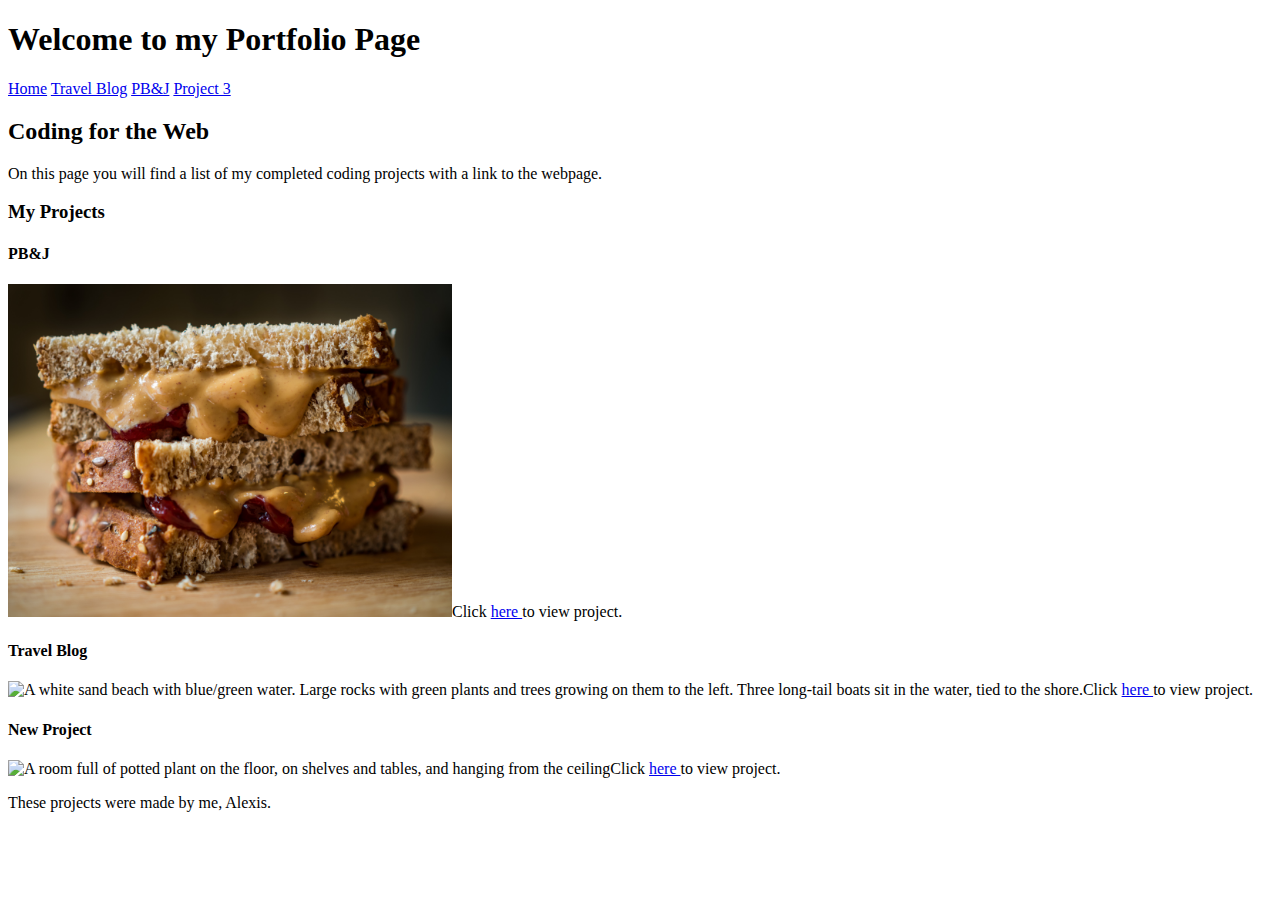
==== index.html @ 9c58b2e0 "final code" ====
<!DOCTYPE html>
<html lang="en">
  <head>
    <meta charset="utf-8">
    <title>Portfolio Directory</title>
  </head>
  <body>
    <header>
      <h1>Welcome to my Portfolio Page</h1>
      <nav>
        <a href="#">Home</a>
        <a href="travel.html">Travel Blog</a>
        <a href="#">PB&J</a>
        <a href="#">Project 3</a>
      </nav>
    </header>
    <section>
      <h2>Coding for the Web</h2>
      <p>On this page you will find a list of my completed coding projects
         with a link to the webpage.</p>

      <article class="">
        <h3>My Projects</h3>

        <h4>PB&J</h4>
        <p><img src="pbj.jpeg" alt="A peanut butter and jelly sandwhich, with
          one half of the sandwhich stacked on the other. Peanut butter and jelly
          is dripping out of bread." width="444" height="333">Click
          <a href="https://github.com/alexis-white/semantic-elements/blob/master/index.html">here
          </a>to view project.</p>

        <h4>Travel Blog</h4>
        <p><img src="thaibeach.jpeg" alt="A white sand beach with blue/green
          water. Large rocks with green plants and trees growing on them to the
          left. Three long-tail boats sit in the water, tied to the shore."
          width="444" height="333">Click <a href="travel.html">here </a>to view project.</p>

        <h4>New Project</h4>
        <p><img src="plantshop.jpeg" alt="A room full of potted plant on the
          floor, on shelves and tables, and hanging from the ceiling"
          width="444" height="333">Click <a href="#">here </a>to view project.</p>
      </article>

    </section>

    <footer>These projects were made by me, Alexis.</footer>


  </body>
</html>
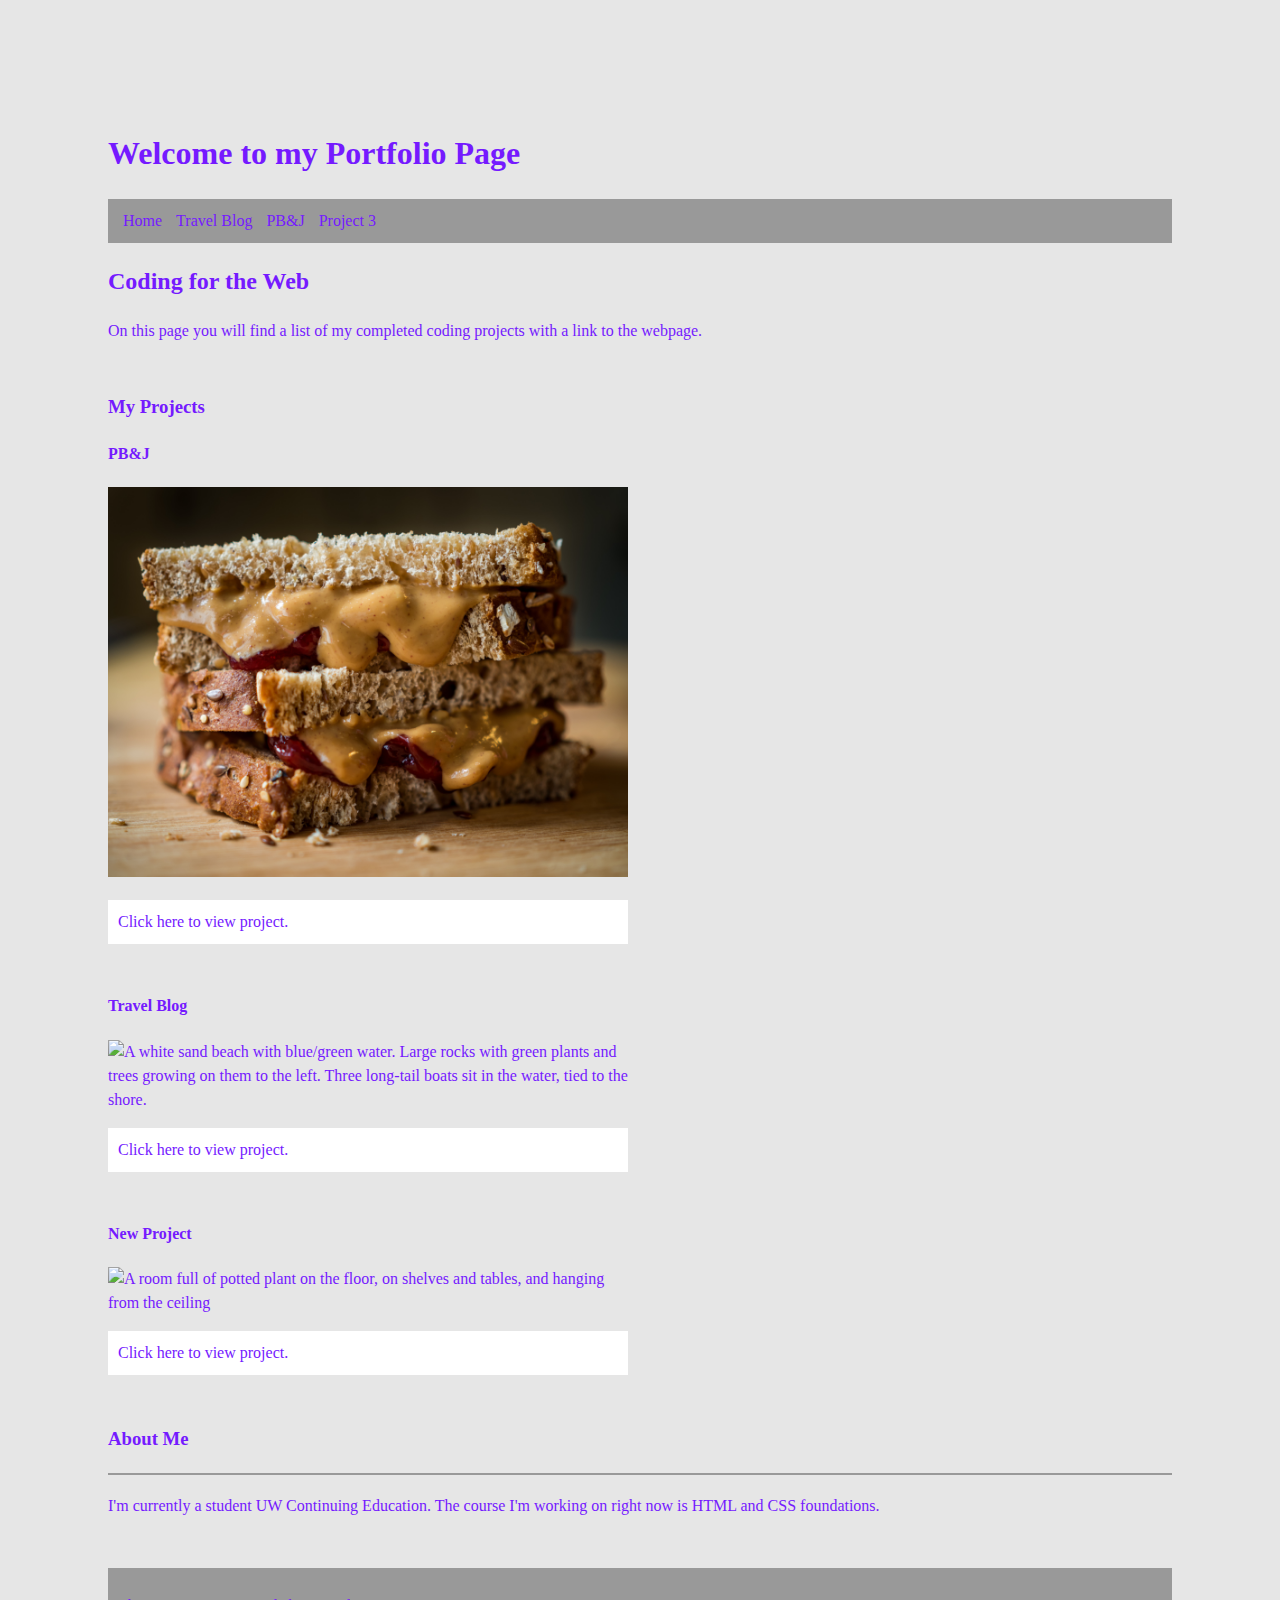
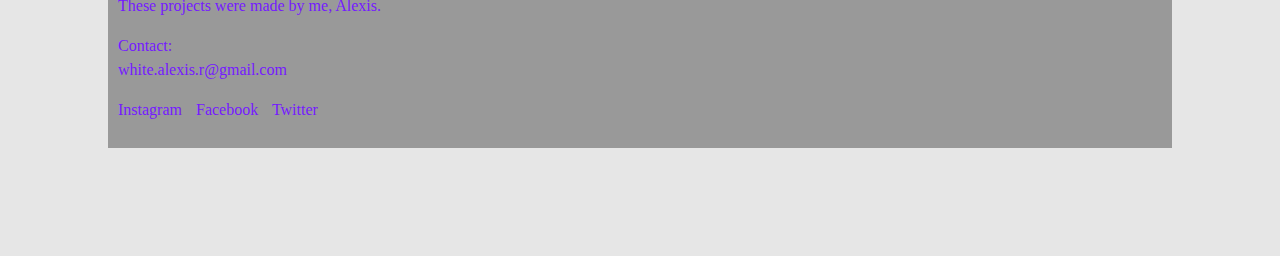
==== commit 6220f71c: "added more html content and css" ====
--- a/index.html
+++ b/index.html
@@ -3,6 +3,7 @@
   <head>
     <meta charset="utf-8">
     <title>Portfolio Directory</title>
+    <link rel="stylesheet" type="text/css" href="styles.css">
   </head>
   <body>
     <header>
@@ -10,7 +11,7 @@
       <nav>
         <a href="#">Home</a>
         <a href="travel.html">Travel Blog</a>
-        <a href="#">PB&J</a>
+        <a href="https://github.com/alexis-white/semantic-elements/blob/master/index.html">PB&J</a>
         <a href="#">Project 3</a>
       </nav>
     </header>
@@ -20,30 +21,48 @@
          with a link to the webpage.</p>
 
       <article class="">
-        <h3>My Projects</h3>
+        <h3 class="my-projects">My Projects</h3>
 
         <h4>PB&J</h4>
-        <p><img src="pbj.jpeg" alt="A peanut butter and jelly sandwhich, with
+        <img src="pbj.jpeg" alt="A peanut butter and jelly sandwhich, with
           one half of the sandwhich stacked on the other. Peanut butter and jelly
-          is dripping out of bread." width="444" height="333">Click
+          is dripping out of bread.">
+        <p class="project-info">Click
           <a href="https://github.com/alexis-white/semantic-elements/blob/master/index.html">here
           </a>to view project.</p>
 
         <h4>Travel Blog</h4>
-        <p><img src="thaibeach.jpeg" alt="A white sand beach with blue/green
+        <img src="thaibeach.jpeg" alt="A white sand beach with blue/green
           water. Large rocks with green plants and trees growing on them to the
-          left. Three long-tail boats sit in the water, tied to the shore."
-          width="444" height="333">Click <a href="travel.html">here </a>to view project.</p>
+          left. Three long-tail boats sit in the water, tied to the shore.">
+          <p class="project-info">Click <a href="travel.html">here </a>to view project.</p>
 
         <h4>New Project</h4>
-        <p><img src="plantshop.jpeg" alt="A room full of potted plant on the
-          floor, on shelves and tables, and hanging from the ceiling"
-          width="444" height="333">Click <a href="#">here </a>to view project.</p>
+        <img src="plantshop.jpeg" alt="A room full of potted plant on the
+          floor, on shelves and tables, and hanging from the ceiling">
+        <p class="project-info">Click <a href="#">here </a>to view project.</p>
       </article>
 
     </section>
 
-    <footer>These projects were made by me, Alexis.</footer>
+    <section>
+      <h3 class="about-me">About Me</h3>
+      <p>I'm currently a student UW Continuing Education. The course I'm working
+      on right now is HTML and CSS foundations.</p>
+    </section>
+
+    <footer>
+      <p>These projects were made by me, Alexis.</p>
+      <p>Contact:
+      <br>
+      <a href="mailto:white.alexis.r@gmail.com">white.alexis.r@gmail.com</a></p>
+      <p class="social-media">
+        <a href="https://instagram.com">Instagram</a>
+        <a href="https://facebook.com">Facebook</a>
+        <a href="https://twitter.com">Twitter</a>
+      </p>
+
+    </footer>
 
 
   </body>
--- a/styles.css
+++ b/styles.css
@@ -0,0 +1,62 @@
+body {
+  background-color: #e6e6e6;
+  color: #751aff;
+  line-height: 1.5;
+  padding: 100px;
+}
+
+nav {
+  background-color: #999999;
+  padding: 10px;
+}
+
+nav a {
+  padding: 5px;
+}
+
+a {
+  text-decoration: none;
+  color: #751aff;
+}
+
+nav a:hover {
+  color: white;
+}
+
+.my-projects {
+  margin-top: 50px;
+}
+
+img {
+  max-width: 520px;
+}
+
+.project-info {
+  background-color: white;
+  padding: 10px;
+  max-width: 500px;
+  margin-bottom: 50px;
+}
+
+.project-info a:hover {
+  color: #999999;
+}
+
+.about-me {
+  border-bottom: solid 2px #999999;
+  padding-bottom: 20px;
+}
+
+footer {
+  background-color: #999999;
+  margin-top: 50px;
+  padding: 10px;
+}
+
+footer a:hover {
+  color: white;
+}
+
+.social-media a {
+  padding-right: 10px;
+}
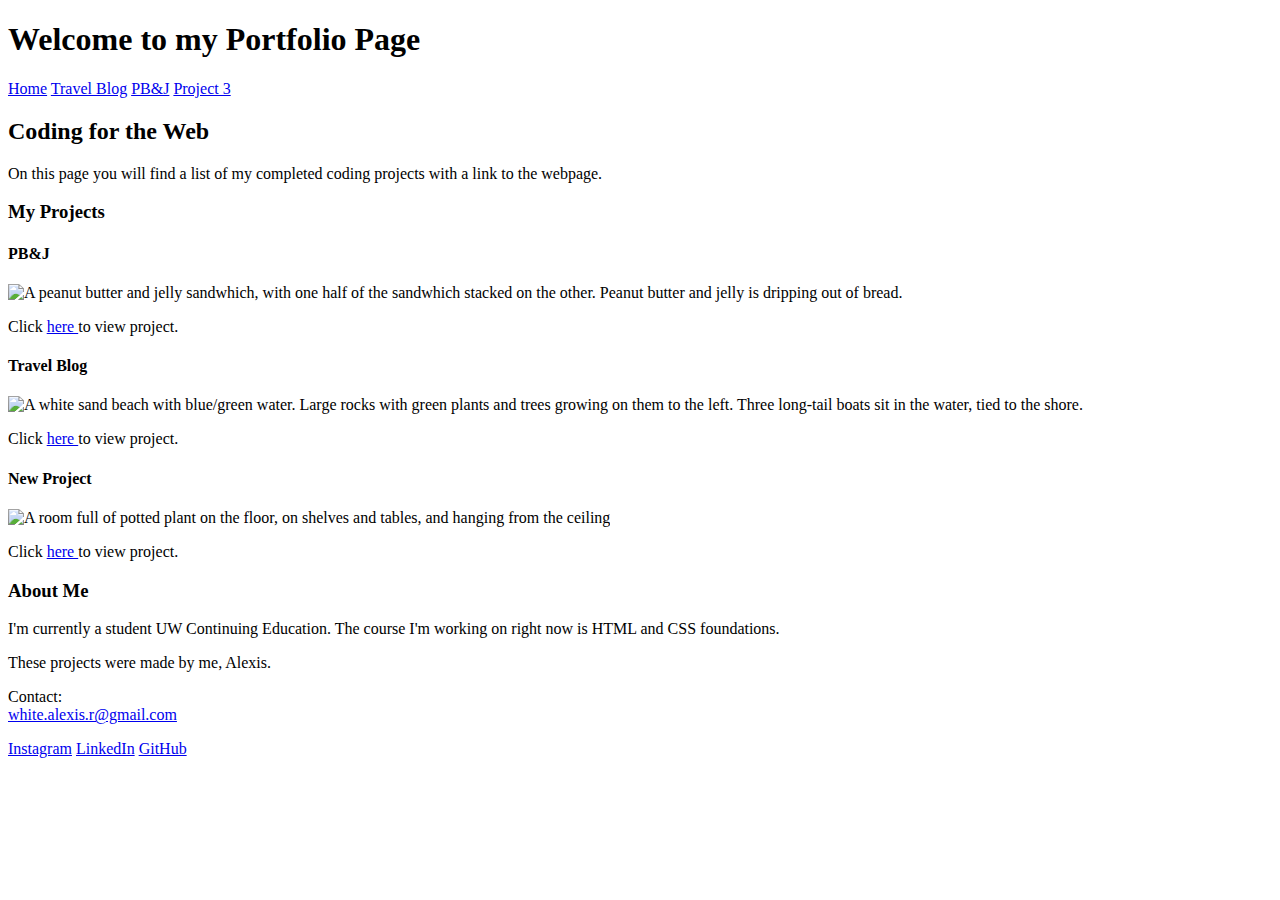
==== commit 318c816e: "fixed links" ====
--- a/index.html
+++ b/index.html
@@ -3,16 +3,16 @@
   <head>
     <meta charset="utf-8">
     <title>Portfolio Directory</title>
-    <link rel="stylesheet" type="text/css" href="styles.css">
+    <link rel="stylesheet" type="text/css" href="styles/styles.css">
   </head>
   <body>
     <header>
       <h1>Welcome to my Portfolio Page</h1>
       <nav>
-        <a href="#">Home</a>
+        <a href="index.html">Home</a>
         <a href="travel.html">Travel Blog</a>
         <a href="https://github.com/alexis-white/semantic-elements/blob/master/index.html">PB&J</a>
-        <a href="#">Project 3</a>
+        <a href="https://github.com/alexis-white/first-repo/blob/master/file.txt">Project 3</a>
       </nav>
     </header>
     <section>
@@ -24,7 +24,7 @@
         <h3 class="my-projects">My Projects</h3>
 
         <h4>PB&J</h4>
-        <img src="pbj.jpeg" alt="A peanut butter and jelly sandwhich, with
+        <img src="images/pbj.jpeg" alt="A peanut butter and jelly sandwhich, with
           one half of the sandwhich stacked on the other. Peanut butter and jelly
           is dripping out of bread.">
         <p class="project-info">Click
@@ -32,15 +32,16 @@
           </a>to view project.</p>
 
         <h4>Travel Blog</h4>
-        <img src="thaibeach.jpeg" alt="A white sand beach with blue/green
+        <img src="images/thaibeach.jpeg" alt="A white sand beach with blue/green
           water. Large rocks with green plants and trees growing on them to the
           left. Three long-tail boats sit in the water, tied to the shore.">
           <p class="project-info">Click <a href="travel.html">here </a>to view project.</p>
 
         <h4>New Project</h4>
-        <img src="plantshop.jpeg" alt="A room full of potted plant on the
+        <img src="images/plantshop.jpeg" alt="A room full of potted plant on the
           floor, on shelves and tables, and hanging from the ceiling">
-        <p class="project-info">Click <a href="#">here </a>to view project.</p>
+        <p class="project-info">Click <a href="https://github.com/alexis-white/first-repo/blob/master/file.txt">here </a>
+          to view project.</p>
       </article>
 
     </section>
@@ -58,8 +59,8 @@
       <a href="mailto:white.alexis.r@gmail.com">white.alexis.r@gmail.com</a></p>
       <p class="social-media">
         <a href="https://instagram.com">Instagram</a>
-        <a href="https://facebook.com">Facebook</a>
-        <a href="https://twitter.com">Twitter</a>
+        <a href="https://linkedin.com">LinkedIn</a>
+        <a href="https://github.com/alexis-white">GitHub</a>
       </p>
 
     </footer>
